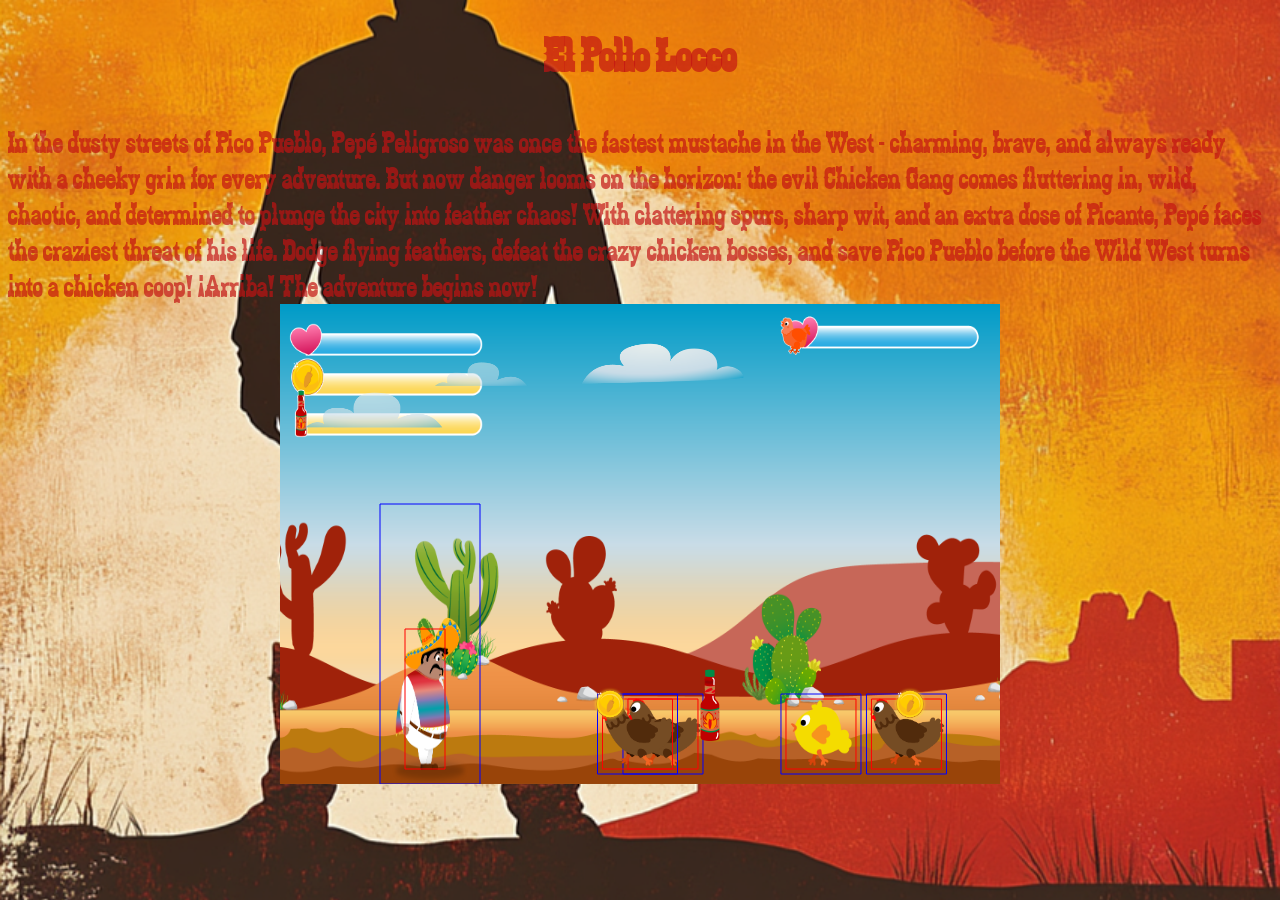
==== index.html @ 02e2a2a9 "feat: added dead animtaion and timer for chickens and endboss, added statusbar for endboss rduces at" ====
<!doctype html>
<html lang="en">
  <head>
    <meta charset="UTF-8" />
    <meta name="viewport" content="width=device-width, initial-scale=1.0" />
    <link rel="stylesheet" href="style.css" />
    <link
      rel="icon"
      href="img/6_salsa_bottle/2_salsa_bottle_on_ground.png"
      type="image/x-icon"
    />
    <title>El Pollo Locco</title>
    <script src="models/drawable-objekt.class.js"></script>
    <script src="models/moveable-objekt.class.js"></script>
    <script src="models/status-bar.class.js"></script>
    <script src="models/statusbar-coins.class.js"></script>
    <script src="models/statusbar-hitpoints.class.js"></script>
    <script src="models/statusbar-salsabottle.class.js"></script>
    <script src="models/statusbar-endboss.class.js"></script>
    <script src="models/character.class.js"></script>
    <script src="models/chicken.class.js"></script>
    <script src="models/chicken-small.class.js"></script>
    <script src="models/cloud.class.js"></script>
    <script src="models/background-objekt.class.js"></script>
    <script src="models/keyboard.class.js"></script>
    <script src="models/level.class.js"></script>
    <script src="models/endboss-level1.class.js"></script>
    <script src="models/throwable-objekt.class.js"></script>
    <script src="models/world.class.js"></script>
    <script src="models/collectables.class.js"></script>
    <script src="models/coin.class.js"></script>
    <script src="models/salsa-bottle.class.js"></script>
    <script src="levels/level1.js"></script>
    <script src="js/game.js"></script>
  </head>

  <body onload="init()">
    <h1>El Pollo Locco</h1>
    <span>
      In the dusty streets of Pico Pueblo, Pepé Peligroso was once the fastest
      mustache in the West - charming, brave, and always ready with a cheeky
      grin for every adventure. But now danger looms on the horizon: the evil
      Chicken Gang comes fluttering in, wild, chaotic, and determined to plunge
      the city into feather chaos! With clattering spurs, sharp wit, and an
      extra dose of Picante, Pepé faces the craziest threat of his life. Dodge
      flying feathers, defeat the crazy chicken bosses, and save Pico Pueblo
      before the Wild West turns into a chicken coop! ¡Arriba! The adventure
      begins now!</span
    >

    <canvas id="gameCanvas" width="720" height="480"> </canvas>
  </body>
</html>
---- style.css ----
@font-face {
  font-family: 'Zabars';
  src: url('fonts/ZABARS/zabars.ttf') format('truetype');
}

body {
  color: rgba(194, 19, 19, 0.692);
  display: flex;
  flex-direction: column;
  align-items: center;
  justify-content: center;
  background-image: url('img/background.png');
  background-size: cover;
  background-position: center;
  background-repeat: no-repeat;
  font-family: 'Zabars', sans-serif;
  flex: 1;
}

h1 {
  margin-top: 20px;
  font-size: 48px;
}

span {
  font-size: 32px;
  margin-top: 10px;
}

canvas {
  background-color: black;
}
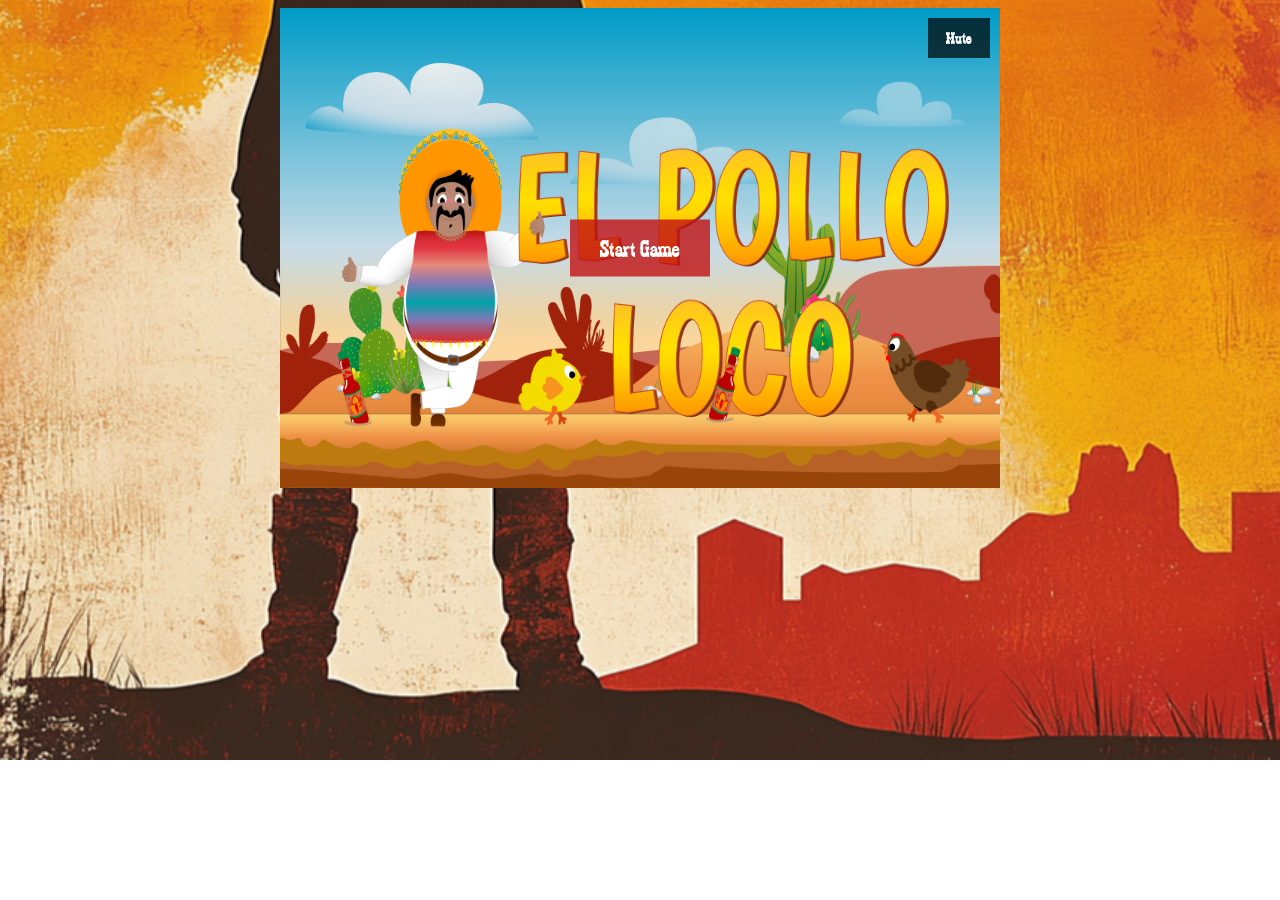
==== commit a42b29b9: "feat: sound added, start screen added, coin animation added, endboss only start walking/statusbar if" ====
--- a/index.html
+++ b/index.html
@@ -31,12 +31,12 @@
     <script src="models/coin.class.js"></script>
     <script src="models/salsa-bottle.class.js"></script>
     <script src="levels/level1.js"></script>
-    <script src="js/game.js"></script>
+    <script src="models/audio-hub.class.js"></script>
   </head>
 
-  <body onload="init()">
+  <body>
     <h1>El Pollo Locco</h1>
-    <span>
+    <!-- <span>
       In the dusty streets of Pico Pueblo, Pepé Peligroso was once the fastest
       mustache in the West - charming, brave, and always ready with a cheeky
       grin for every adventure. But now danger looms on the horizon: the evil
@@ -45,9 +45,14 @@
       extra dose of Picante, Pepé faces the craziest threat of his life. Dodge
       flying feathers, defeat the crazy chicken bosses, and save Pico Pueblo
       before the Wild West turns into a chicken coop! ¡Arriba! The adventure
-      begins now!</span
-    >
+      begins now!</span> -->
 
-    <canvas id="gameCanvas" width="720" height="480"> </canvas>
+    <div id="gameContainer">
+      <canvas id="gameCanvas" width="720" height="480"> </canvas>
+      <button id="startButton">Start Game</button>
+      <button id="muteButton">Mute</button>
+    </div>
+    <script src="js/game.js"></script>
+  </body>
   </body>
 </html>
--- a/style.css
+++ b/style.css
@@ -1,6 +1,6 @@
 @font-face {
-  font-family: 'Zabars';
-  src: url('fonts/ZABARS/zabars.ttf') format('truetype');
+  font-family: "Zabars";
+  src: url("fonts/ZABARS/zabars.ttf") format("truetype");
 }
 
 body {
@@ -9,24 +9,83 @@
   flex-direction: column;
   align-items: center;
   justify-content: center;
-  background-image: url('img/background.png');
+  background-image: url("img/background.png");
   background-size: cover;
   background-position: center;
   background-repeat: no-repeat;
-  font-family: 'Zabars', sans-serif;
+  font-family: "Zabars", sans-serif;
   flex: 1;
 }
 
 h1 {
   margin-top: 20px;
   font-size: 48px;
+  display: none;
 }
 
 span {
   font-size: 32px;
   margin-top: 10px;
+  display: none;
 }
 
 canvas {
   background-color: black;
-}+  display: block;
+}
+
+#gameContainer {
+  position: relative;
+  display: inline-block;
+}
+
+#startButton {
+  position: absolute;
+  top: 50%;
+  left: 50%;
+  transform: translate(-50%, -50%);
+  padding: 15px 30px;
+  font-size: 24px;
+  font-family: "Zabars", sans-serif;
+  background-color: rgba(194, 19, 19, 0.8);
+  color: white;
+  border: none;
+  cursor: pointer;
+  z-index: 10;
+  display: none;
+}
+
+#startButton:hover {
+  background-color: rgba(194, 19, 19, 1);
+}
+
+#muteButton {
+  position: absolute;
+  top: 10px;
+  right: 10px;
+  padding: 10px 18px;
+  font-size: 18px;
+  font-family: "Zabars", sans-serif;
+  background-color: rgba(0, 0, 0, 0.7);
+  color: white;
+  border: none;
+  cursor: pointer;
+  z-index: 10;
+  display: none;
+}
+
+#muteButton:hover {
+  background-color: rgba(0, 0, 0, 0.9);
+}
+
+@media only screen and (max-width: 720px) {
+  canvas {
+    width: 100%;
+  }
+}
+
+@media only screen and (max-width: 480px) {
+  canvas {
+    height: 100vh;
+  }
+}
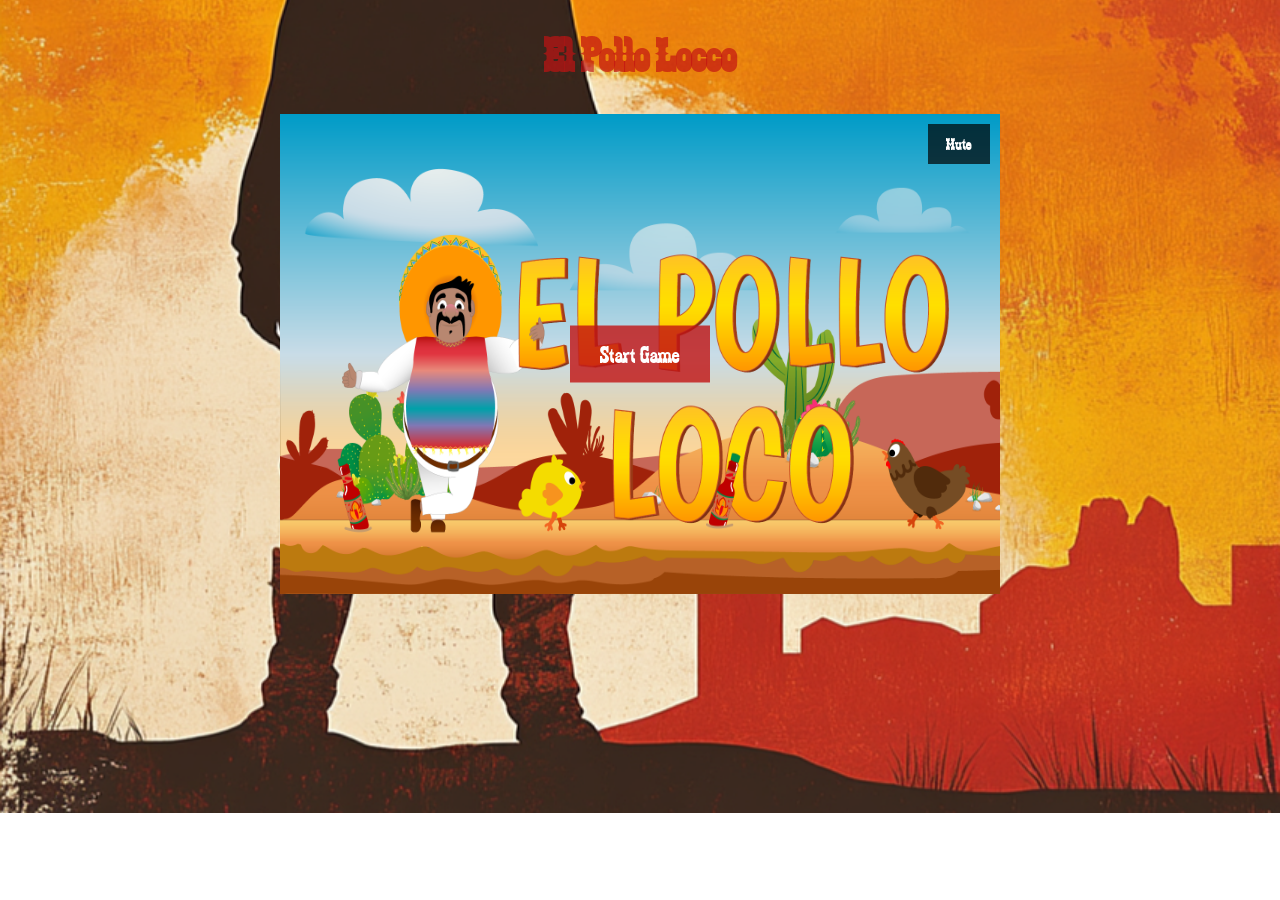
==== commit 81baf3ad: "feat: sounds added for: endboss, walk, jump, enemies, objects, endscreen and try again btn added" ====
--- a/index.html
+++ b/index.html
@@ -51,6 +51,7 @@
       <canvas id="gameCanvas" width="720" height="480"> </canvas>
       <button id="startButton">Start Game</button>
       <button id="muteButton">Mute</button>
+      <button id="tryAgainButton">Try Again</button>
     </div>
     <script src="js/game.js"></script>
   </body>
--- a/style.css
+++ b/style.css
@@ -78,6 +78,26 @@
   background-color: rgba(0, 0, 0, 0.9);
 }
 
+#tryAgainButton {
+  position: absolute;
+  top: 50%;
+  left: 50%;
+  transform: translate(-50%, -50%);
+  padding: 15px 30px;
+  font-size: 24px;
+  font-family: "Zabars", sans-serif;
+  background-color: rgba(194, 19, 19, 0.8);
+  color: white;
+  border: none;
+  cursor: pointer;
+  z-index: 10;
+  display: none;
+}
+
+#tryAgainButton:hover {
+  background-color: rgba(194, 19, 19, 1);
+}
+
 @media only screen and (max-width: 720px) {
   canvas {
     width: 100%;
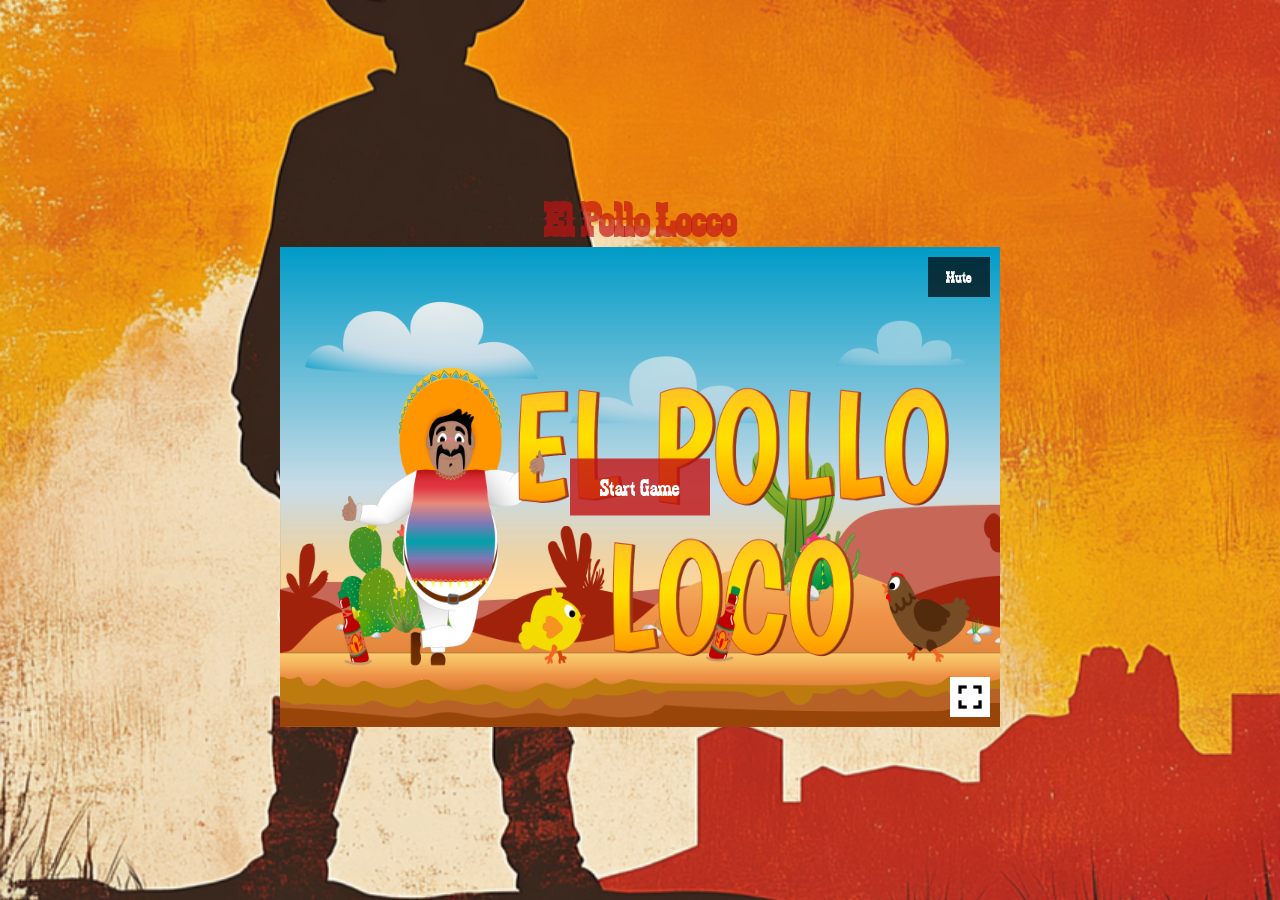
==== commit 093c9ba1: "feat: fullscreen added/button, bug fixed that snoring continues if u win or lose tha game,  added th" ====
--- a/index.html
+++ b/index.html
@@ -52,8 +52,8 @@
       <button id="startButton">Start Game</button>
       <button id="muteButton">Mute</button>
       <button id="tryAgainButton">Try Again</button>
+      <button id="fullscreenButton"></button>
     </div>
     <script src="js/game.js"></script>
   </body>
-  </body>
 </html>
--- a/style.css
+++ b/style.css
@@ -1,6 +1,12 @@
 @font-face {
   font-family: "Zabars";
   src: url("fonts/ZABARS/zabars.ttf") format("truetype");
+}
+
+* {
+  box-sizing: border-box;
+  margin: 0;
+  padding: 0;
 }
 
 body {
@@ -14,6 +20,7 @@
   background-position: center;
   background-repeat: no-repeat;
   font-family: "Zabars", sans-serif;
+  height: 100vh;
   flex: 1;
 }
 
@@ -39,6 +46,11 @@
   display: inline-block;
 }
 
+#gameContainer:fullscreen {
+  width: 100vw;
+  height: 100vh;
+}
+
 #startButton {
   position: absolute;
   top: 50%;
@@ -57,6 +69,19 @@
 
 #startButton:hover {
   background-color: rgba(194, 19, 19, 1);
+}
+
+#fullscreenButton {
+  position: absolute;
+  bottom: 10px;
+  right: 10px;
+  width: 40px;
+  height: 40px;
+  background-image: url("img/fullscreen.png");
+  background-size: cover;
+  border: none;
+  cursor: pointer;
+  display: none;
 }
 
 #muteButton {
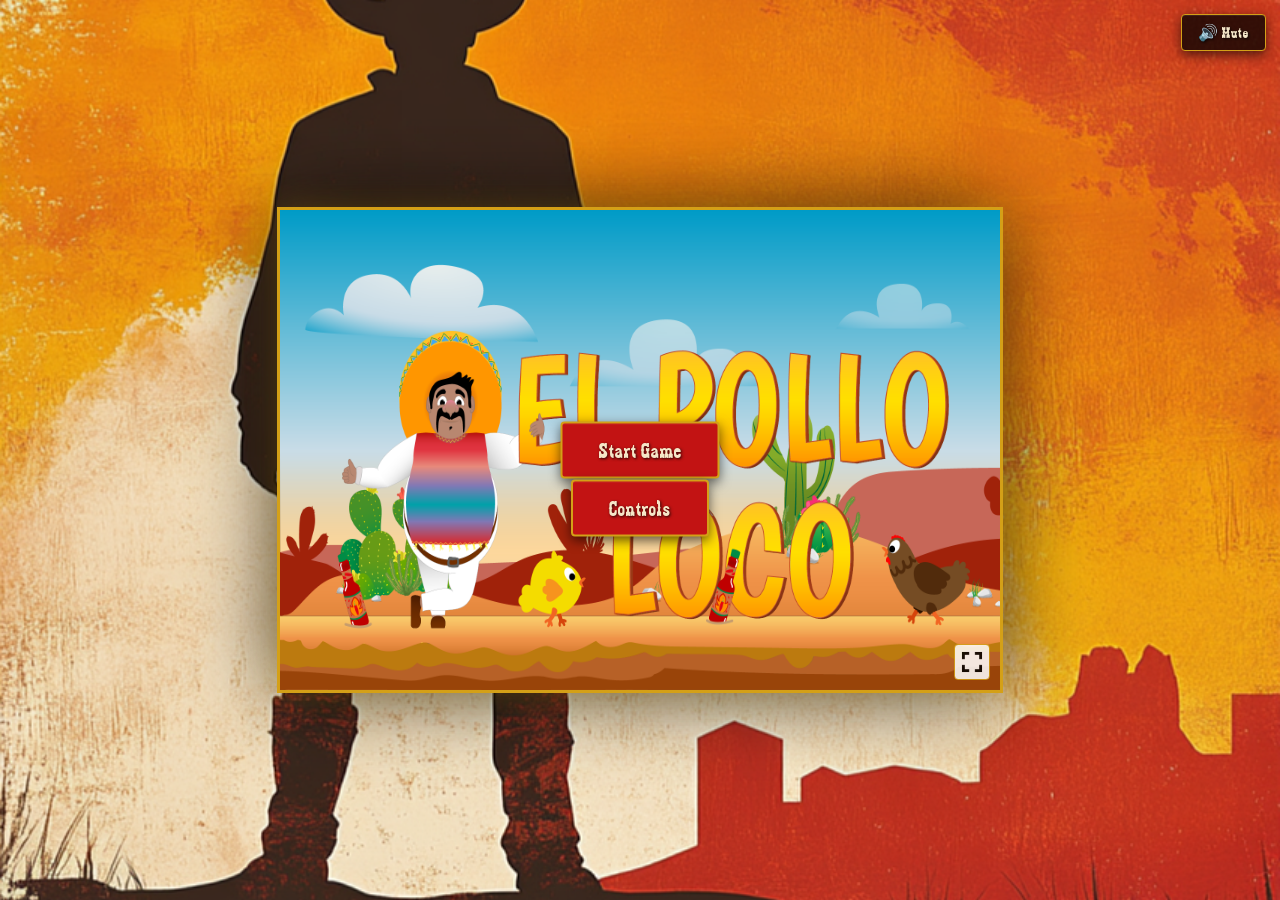
==== commit 19bf20ee: "feat: level adjusted, more enemies, coins, bottles; mute button moved, controls button added; style " ====
--- a/index.html
+++ b/index.html
@@ -1,59 +1,83 @@
 <!doctype html>
 <html lang="en">
-  <head>
-    <meta charset="UTF-8" />
-    <meta name="viewport" content="width=device-width, initial-scale=1.0" />
-    <link rel="stylesheet" href="style.css" />
-    <link
-      rel="icon"
-      href="img/6_salsa_bottle/2_salsa_bottle_on_ground.png"
-      type="image/x-icon"
-    />
-    <title>El Pollo Locco</title>
-    <script src="models/drawable-objekt.class.js"></script>
-    <script src="models/moveable-objekt.class.js"></script>
-    <script src="models/status-bar.class.js"></script>
-    <script src="models/statusbar-coins.class.js"></script>
-    <script src="models/statusbar-hitpoints.class.js"></script>
-    <script src="models/statusbar-salsabottle.class.js"></script>
-    <script src="models/statusbar-endboss.class.js"></script>
-    <script src="models/character.class.js"></script>
-    <script src="models/chicken.class.js"></script>
-    <script src="models/chicken-small.class.js"></script>
-    <script src="models/cloud.class.js"></script>
-    <script src="models/background-objekt.class.js"></script>
-    <script src="models/keyboard.class.js"></script>
-    <script src="models/level.class.js"></script>
-    <script src="models/endboss-level1.class.js"></script>
-    <script src="models/throwable-objekt.class.js"></script>
-    <script src="models/world.class.js"></script>
-    <script src="models/collectables.class.js"></script>
-    <script src="models/coin.class.js"></script>
-    <script src="models/salsa-bottle.class.js"></script>
-    <script src="levels/level1.js"></script>
-    <script src="models/audio-hub.class.js"></script>
-  </head>
 
-  <body>
-    <h1>El Pollo Locco</h1>
-    <!-- <span>
-      In the dusty streets of Pico Pueblo, Pepé Peligroso was once the fastest
-      mustache in the West - charming, brave, and always ready with a cheeky
-      grin for every adventure. But now danger looms on the horizon: the evil
-      Chicken Gang comes fluttering in, wild, chaotic, and determined to plunge
-      the city into feather chaos! With clattering spurs, sharp wit, and an
-      extra dose of Picante, Pepé faces the craziest threat of his life. Dodge
-      flying feathers, defeat the crazy chicken bosses, and save Pico Pueblo
-      before the Wild West turns into a chicken coop! ¡Arriba! The adventure
-      begins now!</span> -->
+<head>
+  <meta charset="UTF-8" />
+  <meta name="viewport" content="width=device-width, initial-scale=1.0" />
+  <link rel="stylesheet" href="style.css" />
+  <link rel="icon" href="img/6_salsa_bottle/2_salsa_bottle_on_ground.png" type="image/x-icon" />
+  <title>El Pollo Locco</title>
+  <script src="models/drawable-objekt.class.js"></script>
+  <script src="models/moveable-objekt.class.js"></script>
+  <script src="models/status-bar.class.js"></script>
+  <script src="models/statusbar-coins.class.js"></script>
+  <script src="models/statusbar-hitpoints.class.js"></script>
+  <script src="models/statusbar-salsabottle.class.js"></script>
+  <script src="models/statusbar-endboss.class.js"></script>
+  <script src="models/character.class.js"></script>
+  <script src="models/chicken.class.js"></script>
+  <script src="models/chicken-small.class.js"></script>
+  <script src="models/cloud.class.js"></script>
+  <script src="models/background-objekt.class.js"></script>
+  <script src="models/keyboard.class.js"></script>
+  <script src="models/level.class.js"></script>
+  <script src="models/endboss-level1.class.js"></script>
+  <script src="models/throwable-objekt.class.js"></script>
+  <script src="models/world.class.js"></script>
+  <script src="models/collectables.class.js"></script>
+  <script src="models/coin.class.js"></script>
+  <script src="models/salsa-bottle.class.js"></script>
+  <script src="levels/level1.js"></script>
+  <script src="models/audio-hub.class.js"></script>
+</head>
 
-    <div id="gameContainer">
-      <canvas id="gameCanvas" width="720" height="480"> </canvas>
-      <button id="startButton">Start Game</button>
-      <button id="muteButton">Mute</button>
-      <button id="tryAgainButton">Try Again</button>
-      <button id="fullscreenButton"></button>
+<body>
+  <h1>El Pollo Locco</h1>
+
+  <button id="muteButton" class="game-btn">🔊 Mute</button>
+
+  <div id="gameContainer">
+    <canvas id="gameCanvas" width="720" height="480"></canvas>
+    <button id="startButton" class="game-btn">Start Game</button>
+    <button id="settingsButton" class="game-btn">Controls</button>
+    <button id="tryAgainButton" class="game-btn">Try Again</button>
+    <button id="fullscreenButton"></button>
+  </div>
+
+  <div id="settingsOverlay">
+    <div id="settingsModal">
+      <h2>Controls</h2>
+      <div class="controls-grid">
+        <div class="control-row">
+          <span class="key">← →</span>
+          <span class="desc">Move left / right</span>
+        </div>
+        <div class="control-row">
+          <span class="key">Space / ↑</span>
+          <span class="desc">Jump</span>
+        </div>
+        <div class="control-row">
+          <span class="key">D</span>
+          <span class="desc">Throw salsa bottle</span>
+        </div>
+        <div class="control-row">
+          <span class="key">Jump on enemy</span>
+          <span class="desc">Kill chicken</span>
+        </div>
+        <div class="control-row">
+          <span class="key">🪙</span>
+          <span class="desc">Collect coins</span>
+        </div>
+        <div class="control-row">
+          <span class="key">🍶</span>
+          <span class="desc">Collect salsa bottles</span>
+        </div>
+      </div>
+      <button id="closeSettings" class="game-btn">Close</button>
     </div>
-    <script src="js/game.js"></script>
-  </body>
-</html>
+  </div>
+
+  <script src="js/game.js"></script>
+</body>
+
+</html>
--- a/style.css
+++ b/style.css
@@ -3,14 +3,34 @@
   src: url("fonts/ZABARS/zabars.ttf") format("truetype");
 }
 
-* {
+:root {
+  --red: #c21313;
+  --red-dark: #8b0000;
+  --red-glow: rgba(194, 19, 19, 0.35);
+  --gold: #d4a017;
+  --gold-light: #f0c040;
+  --brown: #3b1f0a;
+  --cream: #f5e6c8;
+  --black-75: rgba(0, 0, 0, 0.75);
+  --black-90: rgba(0, 0, 0, 0.90);
+  --btn-font: "Zabars", sans-serif;
+  --btn-radius: 4px;
+  --btn-border: 2px solid var(--gold);
+  --btn-shadow: 0 4px 12px rgba(0, 0, 0, 0.6), inset 0 1px 0 rgba(255, 255, 255, 0.08);
+  --btn-transition: background 0.18s ease, box-shadow 0.18s ease, transform 0.12s ease;
+}
+
+*,
+*::before,
+*::after {
   box-sizing: border-box;
   margin: 0;
   padding: 0;
 }
 
 body {
-  color: rgba(194, 19, 19, 0.692);
+  font-family: var(--btn-font);
+  color: var(--cream);
   display: flex;
   flex-direction: column;
   align-items: center;
@@ -19,36 +39,60 @@
   background-size: cover;
   background-position: center;
   background-repeat: no-repeat;
-  font-family: "Zabars", sans-serif;
   height: 100vh;
-  flex: 1;
+  overflow: hidden;
 }
 
 h1 {
-  margin-top: 20px;
   font-size: 48px;
-  display: none;
-}
-
-span {
-  font-size: 32px;
-  margin-top: 10px;
-  display: none;
-}
-
-canvas {
-  background-color: black;
-  display: block;
+  color: var(--gold-light);
+  text-shadow: 0 2px 8px var(--red-glow), 2px 2px 0 var(--red-dark);
+  letter-spacing: 2px;
+  margin-bottom: 10px;
+  display: none;
 }
 
 #gameContainer {
   position: relative;
   display: inline-block;
-}
-
-#gameContainer:fullscreen {
+  outline: 3px solid var(--gold);
+  box-shadow: 0 0 32px rgba(212, 160, 23, 0.3), 0 0 80px rgba(0, 0, 0, 0.8);
+}
+
+#gameContainer:fullscreen,
+#gameContainer:-webkit-full-screen {
   width: 100vw;
   height: 100vh;
+  outline: none;
+  box-shadow: none;
+}
+
+canvas {
+  background-color: #000;
+  display: block;
+}
+
+.game-btn {
+  font-family: var(--btn-font);
+  font-size: 22px;
+  color: var(--cream);
+  border: var(--btn-border);
+  border-radius: var(--btn-radius);
+  cursor: pointer;
+  box-shadow: var(--btn-shadow);
+  transition: var(--btn-transition);
+  letter-spacing: 1px;
+  text-shadow: 1px 1px 3px rgba(0, 0, 0, 0.8);
+}
+
+.game-btn:hover {
+  box-shadow: 0 6px 20px rgba(0, 0, 0, 0.7), 0 0 12px var(--red-glow);
+  transform: translateY(-2px);
+}
+
+.game-btn:active {
+  transform: translateY(0px);
+  box-shadow: var(--btn-shadow);
 }
 
 #startButton {
@@ -56,71 +100,183 @@
   top: 50%;
   left: 50%;
   transform: translate(-50%, -50%);
-  padding: 15px 30px;
-  font-size: 24px;
-  font-family: "Zabars", sans-serif;
-  background-color: rgba(194, 19, 19, 0.8);
-  color: white;
-  border: none;
-  cursor: pointer;
-  z-index: 10;
-  display: none;
+  padding: 14px 36px;
+  background-color: var(--red);
+  display: none;
+  z-index: 10;
 }
 
 #startButton:hover {
-  background-color: rgba(194, 19, 19, 1);
+  background-color: var(--red-dark);
+  transform: translate(-50%, -52%);
+}
+
+#startButton:active {
+  transform: translate(-50%, -50%);
+}
+
+#settingsButton {
+  position: absolute;
+  top: 62%;
+  left: 50%;
+  transform: translate(-50%, -50%);
+  padding: 14px 36px;
+  background-color: var(--red);
+  display: none;
+  z-index: 10;
+}
+
+#settingsButton:hover {
+  background-color: var(--red-dark);
+  transform: translate(-50%, -52%);
+}
+
+#settingsButton:active {
+  transform: translate(-50%, -50%);
+}
+
+#tryAgainButton {
+  position: absolute;
+  top: 58%;
+  left: 50%;
+  transform: translate(-50%, -50%);
+  padding: 14px 36px;
+  background-color: var(--red);
+  display: none;
+  z-index: 10;
+}
+
+#tryAgainButton:hover {
+  background-color: var(--red-dark);
+  transform: translate(-50%, -52%);
+}
+
+#tryAgainButton:active {
+  transform: translate(-50%, -50%);
+}
+
+#muteButton {
+  position: fixed;
+  top: 14px;
+  right: 14px;
+  padding: 8px 16px;
+  font-size: 16px;
+  background-color: var(--black-75);
+  border: 1px solid var(--gold);
+  border-radius: var(--btn-radius);
+  z-index: 1000;
+  display: block;
+}
+
+#muteButton:hover {
+  background-color: var(--black-90);
 }
 
 #fullscreenButton {
   position: absolute;
   bottom: 10px;
   right: 10px;
-  width: 40px;
-  height: 40px;
+  width: 36px;
+  height: 36px;
   background-image: url("img/fullscreen.png");
   background-size: cover;
-  border: none;
+  background-color: transparent;
+  border: 1px solid var(--gold);
+  border-radius: var(--btn-radius);
   cursor: pointer;
-  display: none;
-}
-
-#muteButton {
-  position: absolute;
-  top: 10px;
-  right: 10px;
-  padding: 10px 18px;
+  opacity: 0.85;
+  transition: opacity 0.15s ease;
+  display: none;
+  z-index: 10;
+}
+
+#fullscreenButton:hover {
+  opacity: 1;
+}
+
+#settingsOverlay {
+  display: none;
+  position: fixed;
+  inset: 0;
+  background: rgba(0, 0, 0, 0.75);
+  z-index: 2000;
+  align-items: center;
+  justify-content: center;
+}
+
+#settingsOverlay.active {
+  display: flex;
+}
+
+#settingsModal {
+  background: linear-gradient(160deg, #2a1205, #1a0a02);
+  border: 2px solid var(--gold);
+  border-radius: 8px;
+  padding: 36px 44px;
+  box-shadow: 0 0 40px rgba(212, 160, 23, 0.25), 0 8px 40px rgba(0, 0, 0, 0.9);
+  min-width: 380px;
+  display: flex;
+  flex-direction: column;
+  align-items: center;
+  gap: 28px;
+}
+
+#settingsModal h2 {
+  font-family: var(--btn-font);
+  font-size: 32px;
+  color: var(--gold-light);
+  text-shadow: 0 2px 8px var(--red-glow), 2px 2px 0 var(--red-dark);
+  letter-spacing: 2px;
+}
+
+.controls-grid {
+  display: flex;
+  flex-direction: column;
+  gap: 14px;
+  width: 100%;
+}
+
+.control-row {
+  display: flex;
+  align-items: center;
+  gap: 16px;
+  border-bottom: 1px solid rgba(212, 160, 23, 0.2);
+  padding-bottom: 10px;
+}
+
+.control-row:last-child {
+  border-bottom: none;
+  padding-bottom: 0;
+}
+
+.key {
+  font-family: var(--btn-font);
+  font-size: 15px;
+  color: var(--gold-light);
+  background: rgba(212, 160, 23, 0.12);
+  border: 1px solid var(--gold);
+  border-radius: 4px;
+  padding: 4px 10px;
+  min-width: 130px;
+  text-align: center;
+  letter-spacing: 1px;
+}
+
+.desc {
+  font-family: var(--btn-font);
+  font-size: 17px;
+  color: var(--cream);
+  letter-spacing: 0.5px;
+}
+
+#closeSettings {
+  padding: 10px 32px;
   font-size: 18px;
-  font-family: "Zabars", sans-serif;
-  background-color: rgba(0, 0, 0, 0.7);
-  color: white;
-  border: none;
-  cursor: pointer;
-  z-index: 10;
-  display: none;
-}
-
-#muteButton:hover {
-  background-color: rgba(0, 0, 0, 0.9);
-}
-
-#tryAgainButton {
-  position: absolute;
-  top: 50%;
-  left: 50%;
-  transform: translate(-50%, -50%);
-  padding: 15px 30px;
-  font-size: 24px;
-  font-family: "Zabars", sans-serif;
-  background-color: rgba(194, 19, 19, 0.8);
-  color: white;
-  border: none;
-  cursor: pointer;
-  z-index: 10;
-  display: none;
-}
-
-#tryAgainButton:hover {
-  background-color: rgba(194, 19, 19, 1);
+  background-color: var(--red);
+}
+
+#closeSettings:hover {
+  background-color: var(--red-dark);
 }
 
 @media only screen and (max-width: 720px) {
@@ -133,4 +289,4 @@
   canvas {
     height: 100vh;
   }
-}
+}
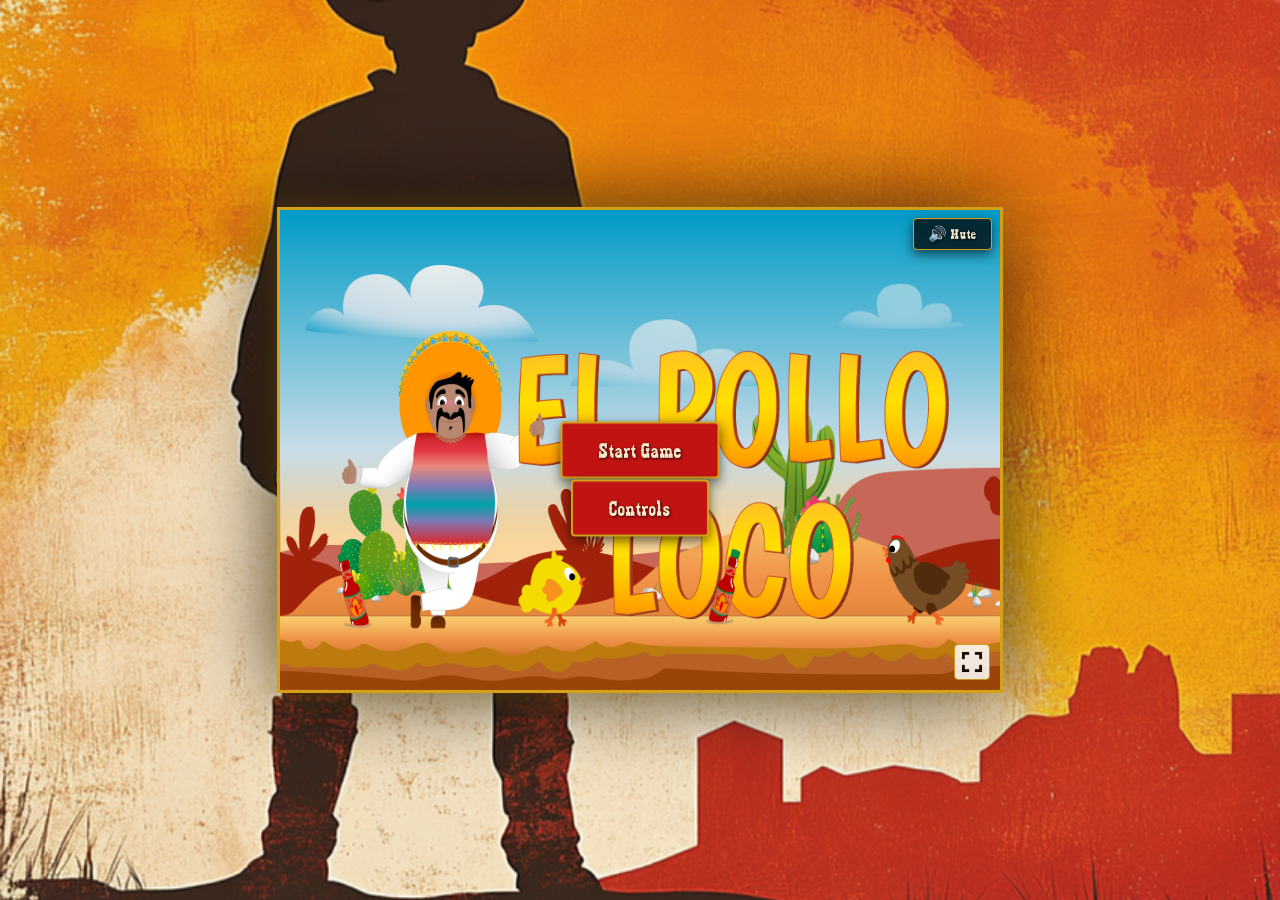
==== commit dffd3921: "feat: mobile responsive added, enmies adjusted, char dies if he walks past the endboss,  draw frame/" ====
--- a/index.html
+++ b/index.html
@@ -1,83 +1,101 @@
 <!doctype html>
 <html lang="en">
+  <head>
+    <meta charset="UTF-8" />
+    <meta name="viewport" content="width=device-width, initial-scale=1.0" />
+    <link rel="stylesheet" href="style.css" />
+    <link
+      rel="icon"
+      href="img/6_salsa_bottle/2_salsa_bottle_on_ground.png"
+      type="image/x-icon"
+    />
+    <title>El Pollo Locco</title>
+    <script src="models/drawable-objekt.class.js"></script>
+    <script src="models/moveable-objekt.class.js"></script>
+    <script src="models/status-bar.class.js"></script>
+    <script src="models/statusbar-coins.class.js"></script>
+    <script src="models/statusbar-hitpoints.class.js"></script>
+    <script src="models/statusbar-salsabottle.class.js"></script>
+    <script src="models/statusbar-endboss.class.js"></script>
+    <script src="models/character.class.js"></script>
+    <script src="models/chicken.class.js"></script>
+    <script src="models/chicken-small.class.js"></script>
+    <script src="models/cloud.class.js"></script>
+    <script src="models/background-objekt.class.js"></script>
+    <script src="models/keyboard.class.js"></script>
+    <script src="models/level.class.js"></script>
+    <script src="models/endboss-level1.class.js"></script>
+    <script src="models/throwable-objekt.class.js"></script>
+    <script src="models/world.class.js"></script>
+    <script src="models/collectables.class.js"></script>
+    <script src="models/coin.class.js"></script>
+    <script src="models/salsa-bottle.class.js"></script>
+    <script src="levels/level1.js"></script>
+    <script src="models/audio-hub.class.js"></script>
+  </head>
 
-<head>
-  <meta charset="UTF-8" />
-  <meta name="viewport" content="width=device-width, initial-scale=1.0" />
-  <link rel="stylesheet" href="style.css" />
-  <link rel="icon" href="img/6_salsa_bottle/2_salsa_bottle_on_ground.png" type="image/x-icon" />
-  <title>El Pollo Locco</title>
-  <script src="models/drawable-objekt.class.js"></script>
-  <script src="models/moveable-objekt.class.js"></script>
-  <script src="models/status-bar.class.js"></script>
-  <script src="models/statusbar-coins.class.js"></script>
-  <script src="models/statusbar-hitpoints.class.js"></script>
-  <script src="models/statusbar-salsabottle.class.js"></script>
-  <script src="models/statusbar-endboss.class.js"></script>
-  <script src="models/character.class.js"></script>
-  <script src="models/chicken.class.js"></script>
-  <script src="models/chicken-small.class.js"></script>
-  <script src="models/cloud.class.js"></script>
-  <script src="models/background-objekt.class.js"></script>
-  <script src="models/keyboard.class.js"></script>
-  <script src="models/level.class.js"></script>
-  <script src="models/endboss-level1.class.js"></script>
-  <script src="models/throwable-objekt.class.js"></script>
-  <script src="models/world.class.js"></script>
-  <script src="models/collectables.class.js"></script>
-  <script src="models/coin.class.js"></script>
-  <script src="models/salsa-bottle.class.js"></script>
-  <script src="levels/level1.js"></script>
-  <script src="models/audio-hub.class.js"></script>
-</head>
+  <body>
+    <h1>El Pollo Locco</h1>
 
-<body>
-  <h1>El Pollo Locco</h1>
+    <div id="portraitOverlay">
+      <div id="portraitContent">
+        <div id="rotateIcon">&#8635;</div>
+        <p id="portraitTitle">Rotate Your Device</p>
+        <p id="portraitSub">
+          Please switch to landscape mode to play El Pollo Locco.
+        </p>
+      </div>
+    </div>
 
-  <button id="muteButton" class="game-btn">🔊 Mute</button>
+    <div id="gameContainer">
+      <canvas id="gameCanvas" width="720" height="480"></canvas>
+      <button id="muteButton" class="game-btn">🔊 Mute</button>
+      <button id="startButton" class="game-btn">Start Game</button>
+      <button id="settingsButton" class="game-btn">Controls</button>
+      <button id="tryAgainButton" class="game-btn">Menu</button>
+      <button id="fullscreenButton"></button>
+    </div>
 
-  <div id="gameContainer">
-    <canvas id="gameCanvas" width="720" height="480"></canvas>
-    <button id="startButton" class="game-btn">Start Game</button>
-    <button id="settingsButton" class="game-btn">Controls</button>
-    <button id="tryAgainButton" class="game-btn">Try Again</button>
-    <button id="fullscreenButton"></button>
-  </div>
+    <div id="mobilHub">
+      <button id="btnLeft">◀</button>
+      <button id="btnRight">▶</button>
+      <button id="btnJump">⬆</button>
+      <button id="btnThrow">🍶</button>
+    </div>
 
-  <div id="settingsOverlay">
-    <div id="settingsModal">
-      <h2>Controls</h2>
-      <div class="controls-grid">
-        <div class="control-row">
-          <span class="key">← →</span>
-          <span class="desc">Move left / right</span>
+    <div id="settingsOverlay">
+      <div id="settingsModal">
+        <h2>Controls</h2>
+        <div class="controls-grid">
+          <div class="control-row">
+            <span class="key">← →</span>
+            <span class="desc">Move left / right</span>
+          </div>
+          <div class="control-row">
+            <span class="key">Space / ↑</span>
+            <span class="desc">Jump</span>
+          </div>
+          <div class="control-row">
+            <span class="key">D</span>
+            <span class="desc">Throw salsa bottle</span>
+          </div>
+          <div class="control-row">
+            <span class="key">Jump on enemy</span>
+            <span class="desc">Kill chicken</span>
+          </div>
+          <div class="control-row">
+            <span class="key">🪙</span>
+            <span class="desc">Collect coins</span>
+          </div>
+          <div class="control-row">
+            <span class="key">🍶</span>
+            <span class="desc">Collect salsa bottles</span>
+          </div>
         </div>
-        <div class="control-row">
-          <span class="key">Space / ↑</span>
-          <span class="desc">Jump</span>
-        </div>
-        <div class="control-row">
-          <span class="key">D</span>
-          <span class="desc">Throw salsa bottle</span>
-        </div>
-        <div class="control-row">
-          <span class="key">Jump on enemy</span>
-          <span class="desc">Kill chicken</span>
-        </div>
-        <div class="control-row">
-          <span class="key">🪙</span>
-          <span class="desc">Collect coins</span>
-        </div>
-        <div class="control-row">
-          <span class="key">🍶</span>
-          <span class="desc">Collect salsa bottles</span>
-        </div>
+        <button id="closeSettings" class="game-btn">Close</button>
       </div>
-      <button id="closeSettings" class="game-btn">Close</button>
     </div>
-  </div>
 
-  <script src="js/game.js"></script>
-</body>
-
-</html>+    <script src="js/game.js"></script>
+  </body>
+</html>
--- a/style.css
+++ b/style.css
@@ -12,12 +12,14 @@
   --brown: #3b1f0a;
   --cream: #f5e6c8;
   --black-75: rgba(0, 0, 0, 0.75);
-  --black-90: rgba(0, 0, 0, 0.90);
+  --black-90: rgba(0, 0, 0, 0.9);
   --btn-font: "Zabars", sans-serif;
   --btn-radius: 4px;
   --btn-border: 2px solid var(--gold);
-  --btn-shadow: 0 4px 12px rgba(0, 0, 0, 0.6), inset 0 1px 0 rgba(255, 255, 255, 0.08);
-  --btn-transition: background 0.18s ease, box-shadow 0.18s ease, transform 0.12s ease;
+  --btn-shadow:
+    0 4px 12px rgba(0, 0, 0, 0.6), inset 0 1px 0 rgba(255, 255, 255, 0.08);
+  --btn-transition:
+    background 0.18s ease, box-shadow 0.18s ease, transform 0.12s ease;
 }
 
 *,
@@ -46,7 +48,9 @@
 h1 {
   font-size: 48px;
   color: var(--gold-light);
-  text-shadow: 0 2px 8px var(--red-glow), 2px 2px 0 var(--red-dark);
+  text-shadow:
+    0 2px 8px var(--red-glow),
+    2px 2px 0 var(--red-dark);
   letter-spacing: 2px;
   margin-bottom: 10px;
   display: none;
@@ -56,7 +60,9 @@
   position: relative;
   display: inline-block;
   outline: 3px solid var(--gold);
-  box-shadow: 0 0 32px rgba(212, 160, 23, 0.3), 0 0 80px rgba(0, 0, 0, 0.8);
+  box-shadow:
+    0 0 32px rgba(212, 160, 23, 0.3),
+    0 0 80px rgba(0, 0, 0, 0.8);
 }
 
 #gameContainer:fullscreen,
@@ -86,7 +92,9 @@
 }
 
 .game-btn:hover {
-  box-shadow: 0 6px 20px rgba(0, 0, 0, 0.7), 0 0 12px var(--red-glow);
+  box-shadow:
+    0 6px 20px rgba(0, 0, 0, 0.7),
+    0 0 12px var(--red-glow);
   transform: translateY(-2px);
 }
 
@@ -156,11 +164,11 @@
 }
 
 #muteButton {
-  position: fixed;
-  top: 14px;
-  right: 14px;
-  padding: 8px 16px;
-  font-size: 16px;
+  position: absolute;
+  top: 8px;
+  right: 8px;
+  padding: 6px 14px;
+  font-size: 15px;
   background-color: var(--black-75);
   border: 1px solid var(--gold);
   border-radius: var(--btn-radius);
@@ -213,8 +221,10 @@
   border: 2px solid var(--gold);
   border-radius: 8px;
   padding: 36px 44px;
-  box-shadow: 0 0 40px rgba(212, 160, 23, 0.25), 0 8px 40px rgba(0, 0, 0, 0.9);
-  min-width: 380px;
+  box-shadow:
+    0 0 40px rgba(212, 160, 23, 0.25),
+    0 8px 40px rgba(0, 0, 0, 0.9);
+  width: min(380px, 90vw);
   display: flex;
   flex-direction: column;
   align-items: center;
@@ -225,7 +235,9 @@
   font-family: var(--btn-font);
   font-size: 32px;
   color: var(--gold-light);
-  text-shadow: 0 2px 8px var(--red-glow), 2px 2px 0 var(--red-dark);
+  text-shadow:
+    0 2px 8px var(--red-glow),
+    2px 2px 0 var(--red-dark);
   letter-spacing: 2px;
 }
 
@@ -279,14 +291,227 @@
   background-color: var(--red-dark);
 }
 
+#portraitOverlay {
+  display: flex;
+  opacity: 0;
+  pointer-events: none;
+  position: fixed;
+  inset: 0;
+  background: linear-gradient(160deg, #1a0a02, #2a1205);
+  z-index: 9999;
+  align-items: center;
+  justify-content: center;
+  flex-direction: column;
+  transition: opacity 0.4s ease;
+}
+
+#portraitOverlay.active {
+  opacity: 1;
+  pointer-events: all;
+}
+
+#portraitContent {
+  display: flex;
+  flex-direction: column;
+  align-items: center;
+  gap: 20px;
+  padding: 40px;
+  border: 2px solid var(--gold);
+  border-radius: 12px;
+  background: rgba(0, 0, 0, 0.5);
+  box-shadow: 0 0 40px rgba(212, 160, 23, 0.2);
+  max-width: 320px;
+  text-align: center;
+}
+
+#rotateIcon {
+  font-size: 72px;
+  color: var(--gold-light);
+  animation: rotateHint 2s ease-in-out infinite;
+  line-height: 1;
+}
+
+@keyframes rotateHint {
+  0%,
+  100% {
+    transform: rotate(0deg);
+  }
+  40% {
+    transform: rotate(90deg);
+  }
+  60% {
+    transform: rotate(90deg);
+  }
+}
+
+#portraitTitle {
+  font-family: var(--btn-font);
+  font-size: 26px;
+  color: var(--gold-light);
+  text-shadow: 2px 2px 0 var(--red-dark);
+  letter-spacing: 1px;
+}
+
+#portraitSub {
+  font-family: var(--btn-font);
+  font-size: 15px;
+  color: var(--cream);
+  opacity: 0.85;
+  line-height: 1.5;
+}
+
+#mobilHub {
+  display: none;
+  position: fixed;
+  bottom: 0;
+  left: 0;
+  width: 100%;
+  padding: 10px 20px;
+  z-index: 500;
+  justify-content: space-between;
+  align-items: center;
+  background: linear-gradient(to top, rgba(0, 0, 0, 0.6), transparent);
+  pointer-events: none;
+}
+
+#mobilHub button {
+  width: 70px;
+  height: 70px;
+  border-radius: 50%;
+  border: 2px solid var(--gold);
+  background: var(--black-75);
+  color: var(--gold-light);
+  font-size: 28px;
+  display: flex;
+  align-items: center;
+  justify-content: center;
+  cursor: pointer;
+  pointer-events: all;
+  user-select: none;
+  -webkit-user-select: none;
+  touch-action: manipulation;
+  opacity: 0.9;
+  transition:
+    opacity 0.1s ease,
+    transform 0.1s ease;
+  -webkit-tap-highlight-color: transparent;
+  box-shadow: 0 2px 8px rgba(0, 0, 0, 0.5);
+}
+
+#mobilHub button:active {
+  opacity: 1;
+  transform: scale(0.92);
+  background: rgba(212, 160, 23, 0.2);
+}
+
 @media only screen and (max-width: 720px) {
   canvas {
     width: 100%;
   }
 }
 
-@media only screen and (max-width: 480px) {
+@media only screen and (max-width: 500px) {
+  #settingsModal {
+    padding: 22px 20px;
+    gap: 16px;
+    border-radius: 6px;
+  }
+
+  #settingsModal h2 {
+    font-size: 22px;
+  }
+
+  .controls-grid {
+    gap: 10px;
+  }
+
+  .control-row {
+    gap: 10px;
+    padding-bottom: 8px;
+  }
+
+  .key {
+    font-size: 12px;
+    min-width: 100px;
+    padding: 3px 7px;
+  }
+
+  .desc {
+    font-size: 13px;
+  }
+
+  #closeSettings {
+    font-size: 14px;
+    padding: 8px 22px;
+  }
+}
+
+@media (hover: none) and (pointer: coarse) and (orientation: landscape) {
+  #mobilHub {
+    display: flex;
+  }
+
+  body {
+    justify-content: flex-start;
+  }
+
   canvas {
-    height: 100vh;
-  }
-}+    height: calc(100vh - 90px);
+    width: auto;
+    max-width: 100vw;
+  }
+
+  #startButton,
+  #settingsButton,
+  #tryAgainButton {
+    font-size: 14px;
+    padding: 8px 22px;
+  }
+
+  #muteButton {
+    font-size: 12px;
+    padding: 4px 10px;
+    top: 6px;
+    right: 6px;
+  }
+
+  #settingsOverlay {
+    align-items: flex-start;
+    padding-top: 12px;
+  }
+
+  #settingsModal {
+    padding: 16px 18px;
+    gap: 12px;
+    max-height: calc(100vh - 24px);
+    overflow-y: auto;
+  }
+
+  #settingsModal h2 {
+    font-size: 20px;
+  }
+
+  .controls-grid {
+    gap: 8px;
+  }
+
+  .control-row {
+    padding-bottom: 6px;
+    gap: 10px;
+  }
+
+  .key {
+    font-size: 12px;
+    min-width: 90px;
+    padding: 3px 6px;
+  }
+
+  .desc {
+    font-size: 12px;
+  }
+
+  #closeSettings {
+    font-size: 13px;
+    padding: 6px 18px;
+  }
+}
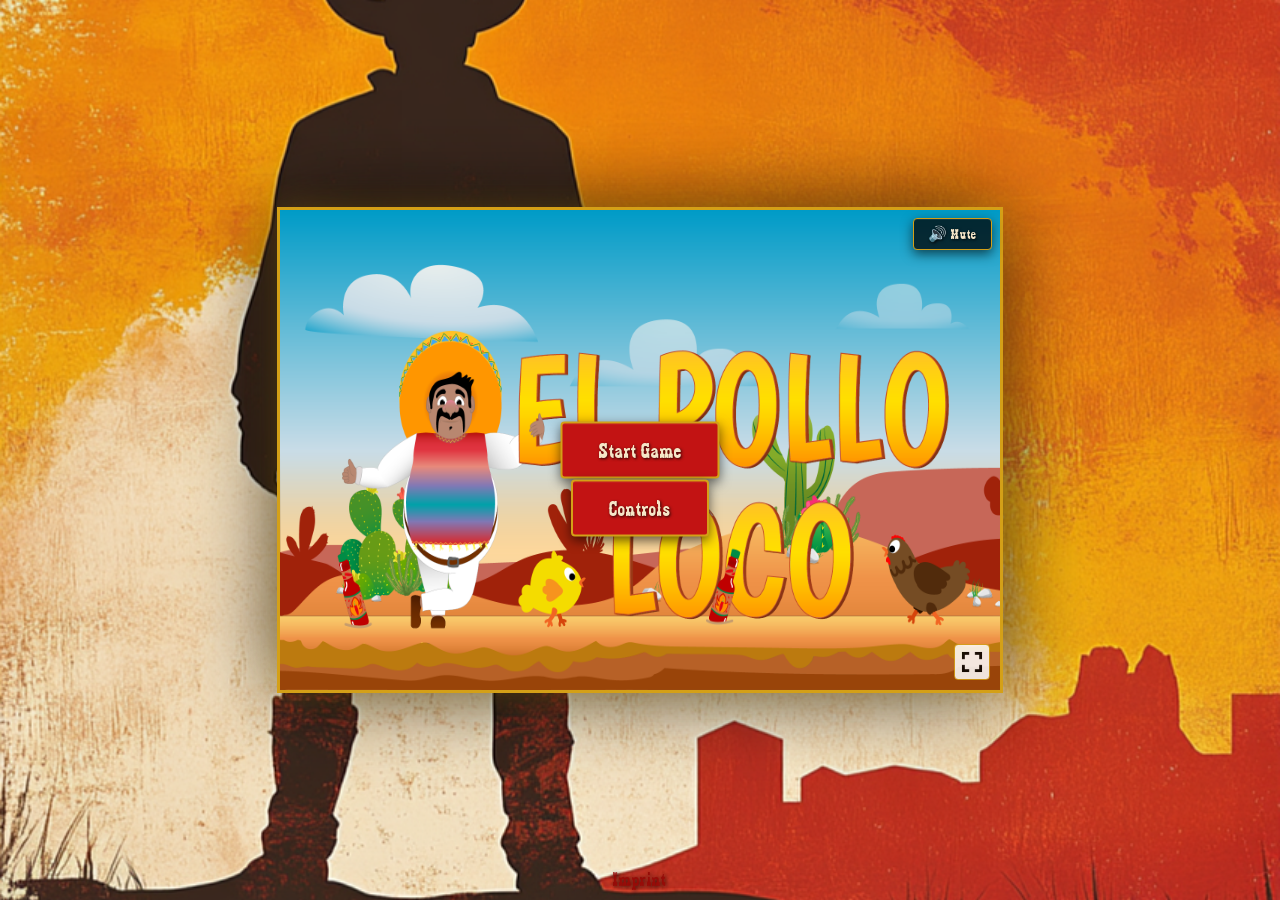
==== commit 2174de56: "code refaktoring and JS DOC added, feat: small adjustmets in speed and offsets for better collison i" ====
--- a/index.html
+++ b/index.html
@@ -63,7 +63,7 @@
       <button id="btnThrow">🍶</button>
     </div>
 
-    <div id="settingsOverlay">
+<div id="settingsOverlay">
       <div id="settingsModal">
         <h2>Controls</h2>
         <div class="controls-grid">
@@ -96,6 +96,10 @@
       </div>
     </div>
 
+    <footer id="pageFooter">
+      <a id="impressumLink" href="imprint/imprint.html">Imprint</a>
+    </footer>
+
     <script src="js/game.js"></script>
   </body>
 </html>
--- a/style.css
+++ b/style.css
@@ -404,6 +404,29 @@
   background: rgba(212, 160, 23, 0.2);
 }
 
+#pageFooter {
+  position: fixed;
+  bottom: 10px;
+  left: 50%;
+  transform: translateX(-50%);
+  z-index: 100;
+}
+
+#impressumLink {
+  font-family: var(--btn-font);
+  font-size: 20px;
+  color: var(--red-dark);
+  text-decoration: none;
+  letter-spacing: 1px;
+  opacity: 0.75;
+  text-shadow: 1px 1px 4px rgba(0, 0, 0, 0.9);
+  transition: opacity 0.15s ease;
+}
+
+#impressumLink:hover {
+  opacity: 1;
+}
+
 @media only screen and (max-width: 720px) {
   canvas {
     width: 100%;
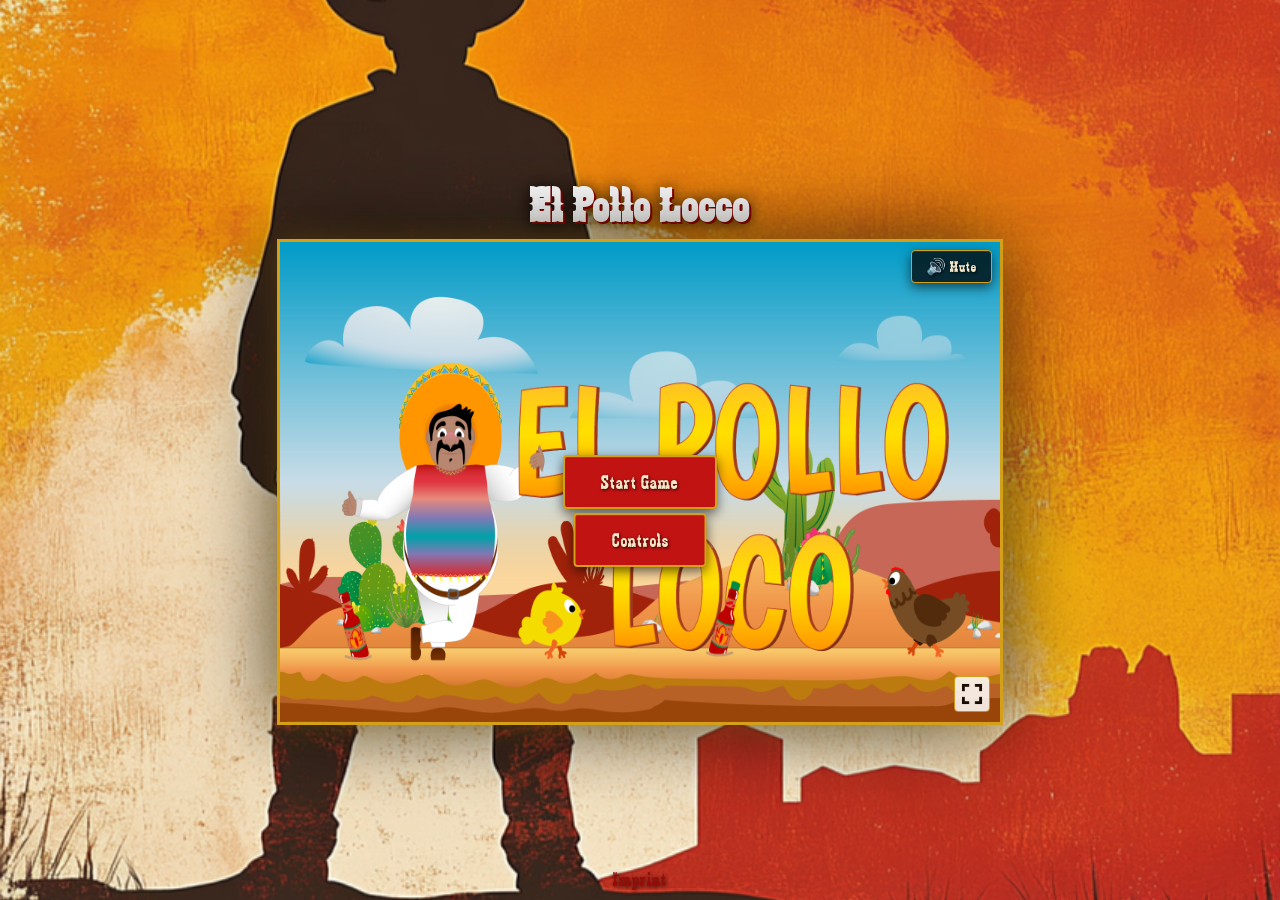
==== commit 84159bc8: "style for mobile adjusted, and array for salsa bottle added" ====
--- a/index.html
+++ b/index.html
@@ -57,22 +57,28 @@
     </div>
 
     <div id="mobilHub">
-      <button id="btnLeft">◀</button>
-      <button id="btnRight">▶</button>
-      <button id="btnJump">⬆</button>
-      <button id="btnThrow">🍶</button>
+      <div id="movmend-mobile-btns">
+        <button id="btnLeft">◀</button>
+        <button id="btnRight">▶</button>
+      </div>
+      <div id="jump-thorw-btns">
+        <button id="btnJump">⬆</button>
+        <button id="btnThrow">
+          <img src="img/6_salsa_bottle/salsa_bottle.png" alt="salsa bottle" />
+        </button>
+      </div>
     </div>
 
-<div id="settingsOverlay">
+    <div id="settingsOverlay">
       <div id="settingsModal">
         <h2>Controls</h2>
         <div class="controls-grid">
           <div class="control-row">
-            <span class="key">← →</span>
+            <span class="key">◀ ▶</span>
             <span class="desc">Move left / right</span>
           </div>
           <div class="control-row">
-            <span class="key">Space / ↑</span>
+            <span class="key">Space / ⬆</span>
             <span class="desc">Jump</span>
           </div>
           <div class="control-row">
@@ -80,15 +86,21 @@
             <span class="desc">Throw salsa bottle</span>
           </div>
           <div class="control-row">
-            <span class="key">Jump on enemy</span>
+            <span class="key">⬆ + Enemy</span>
             <span class="desc">Kill chicken</span>
           </div>
           <div class="control-row">
-            <span class="key">🪙</span>
+            <span class="key"
+              ><img src="img/8_coin/coin_2.png" alt="coin"
+            /></span>
             <span class="desc">Collect coins</span>
           </div>
           <div class="control-row">
-            <span class="key">🍶</span>
+            <span class="key"
+              ><img
+                src="img/6_salsa_bottle/salsa_bottle.png"
+                alt="salsa bottle"
+            /></span>
             <span class="desc">Collect salsa bottles</span>
           </div>
         </div>
--- a/style.css
+++ b/style.css
@@ -47,13 +47,12 @@
 
 h1 {
   font-size: 48px;
-  color: var(--gold-light);
+  color: #ffffff;
   text-shadow:
-    0 2px 8px var(--red-glow),
-    2px 2px 0 var(--red-dark);
+    2px 2px 0 var(--red-dark),
+    0 2px 16px rgba(0, 0, 0, 0.95);
   letter-spacing: 2px;
   margin-bottom: 10px;
-  display: none;
 }
 
 #gameContainer {
@@ -80,7 +79,7 @@
 
 .game-btn {
   font-family: var(--btn-font);
-  font-size: 22px;
+  font-size: 20px;
   color: var(--cream);
   border: var(--btn-border);
   border-radius: var(--btn-radius);
@@ -168,7 +167,7 @@
   top: 8px;
   right: 8px;
   padding: 6px 14px;
-  font-size: 15px;
+  font-size: 16px;
   background-color: var(--black-75);
   border: 1px solid var(--gold);
   border-radius: var(--btn-radius);
@@ -263,27 +262,38 @@
 
 .key {
   font-family: var(--btn-font);
-  font-size: 15px;
+  font-size: 18px;
   color: var(--gold-light);
   background: rgba(212, 160, 23, 0.12);
   border: 1px solid var(--gold);
   border-radius: 4px;
   padding: 4px 10px;
   min-width: 130px;
+  min-height: 40px;
+  display: flex;
+  align-items: center;
+  justify-content: center;
   text-align: center;
   letter-spacing: 1px;
+  box-sizing: border-box;
+}
+
+.key img {
+  width: 32px;
+  height: 32px;
+  object-fit: contain;
 }
 
 .desc {
   font-family: var(--btn-font);
-  font-size: 17px;
+  font-size: 20px;
   color: var(--cream);
   letter-spacing: 0.5px;
 }
 
 #closeSettings {
   padding: 10px 32px;
-  font-size: 18px;
+  font-size: 20px;
   background-color: var(--red);
 }
 
@@ -354,7 +364,7 @@
 
 #portraitSub {
   font-family: var(--btn-font);
-  font-size: 15px;
+  font-size: 20px;
   color: var(--cream);
   opacity: 0.85;
   line-height: 1.5;
@@ -404,6 +414,19 @@
   background: rgba(212, 160, 23, 0.2);
 }
 
+#movmend-mobile-btns,
+#jump-thorw-btns {
+  display: flex;
+  gap: 12px;
+  align-items: center;
+}
+
+#btnThrow img {
+  width: 36px;
+  height: 36px;
+  object-fit: contain;
+}
+
 #pageFooter {
   position: fixed;
   bottom: 10px;
@@ -454,17 +477,23 @@
   }
 
   .key {
-    font-size: 12px;
+    font-size: 14px;
     min-width: 100px;
+    min-height: 34px;
     padding: 3px 7px;
   }
 
+  .key img {
+    width: 26px;
+    height: 26px;
+  }
+
   .desc {
-    font-size: 13px;
+    font-size: 15px;
   }
 
   #closeSettings {
-    font-size: 14px;
+    font-size: 16px;
     padding: 8px 22px;
   }
 }
@@ -474,12 +503,20 @@
     display: flex;
   }
 
+  h1 {
+    display: none;
+  }
+
+  #pageFooter {
+    display: none;
+  }
+
   body {
     justify-content: flex-start;
   }
 
   canvas {
-    height: calc(100vh - 90px);
+    height: 100vh;
     width: auto;
     max-width: 100vw;
   }
@@ -487,12 +524,12 @@
   #startButton,
   #settingsButton,
   #tryAgainButton {
-    font-size: 14px;
+    font-size: 16px;
     padding: 8px 22px;
   }
 
   #muteButton {
-    font-size: 12px;
+    font-size: 13px;
     padding: 4px 10px;
     top: 6px;
     right: 6px;
@@ -524,17 +561,23 @@
   }
 
   .key {
-    font-size: 12px;
+    font-size: 14px;
     min-width: 90px;
+    min-height: 34px;
     padding: 3px 6px;
   }
 
+  .key img {
+    width: 26px;
+    height: 26px;
+  }
+
   .desc {
-    font-size: 12px;
+    font-size: 14px;
   }
 
   #closeSettings {
-    font-size: 13px;
+    font-size: 15px;
     padding: 6px 18px;
   }
 }
